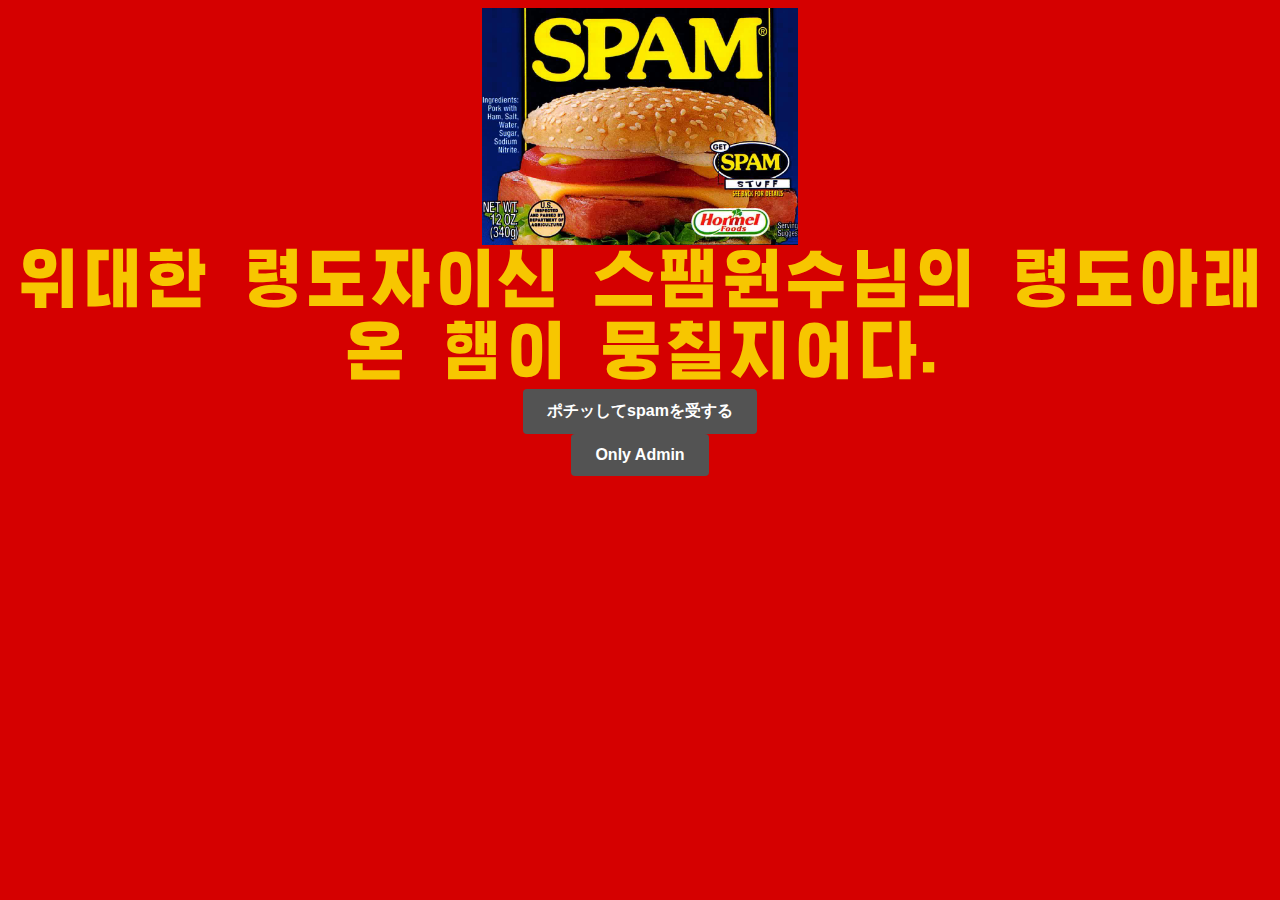
==== index.html @ f1647529 "SPAM 帝国" ====
<!DOCTYPE html>
<link rel="stylesheet" type="text/css" href="src/css/index.css">
<link rel="stylesheet" type="text/javascript" href="src/js/script.js">
<head>
    <title>I LOVE SPAM</title>
</head>
<body>
    <img class='denwa' src="src/img/idaina.jpg" alt="An image of a flower">
    <div class="spamTitle">위대한 령도자이신 스팸원수님의 령도아래 온 햄이 뭉칠지어다.</div>
    <button class="ulikespam" onclick="spam()">ポチッしてspamを受する</button> 
    <!-- ChatGPT　スゲー -->
    <script>
        function spam() {
            console.log('spam');
            document.querySelector(".spamTitle").innerHTML = "간악한 왜놈에게 줄 스팸은 없다!";
            document.querySelector(".spamTitle").innerHTML = "じゃあくなにっぽんじんにあたえるスパムはない！";
        }
    </script>
    <button class="ulikespam" onclick="missileLaunch()">Only Admin</button> 
    <script>
        function missileLaunch() {
            window.location.replace("kokumin.html");
        }
    </script>
</body>
---- src/css/index.css ----
.denwa {
    display: block;
    margin-left: auto;
    margin-right: auto;
    width: 25%;
}
.spamTitle {
    text-align: center;
    font-size: 8ch;
    font-family: KP CHEONLIMA;
    color: #F7C600;
}
.ulikespam {
    margin: 0 auto;
    display: block;
    background-color: rgb(83, 83, 83);
    color: white;
    font-size: 16px;
    font-weight: bold;
    border: none;
    border-radius: 4px;
    padding: 12px 24px;
    cursor: pointer;
    text-align: center;
}
@font-face {
    font-family: 'KP CHEONLIMA';
    src: url(../fonts/KCC-KP-CheonRiMa-Bold-KP-2011KPS.ttf);
    font-weight: normal;
    font-style: normal;
}
body {
    background-color: rgb(213, 0, 0);
}
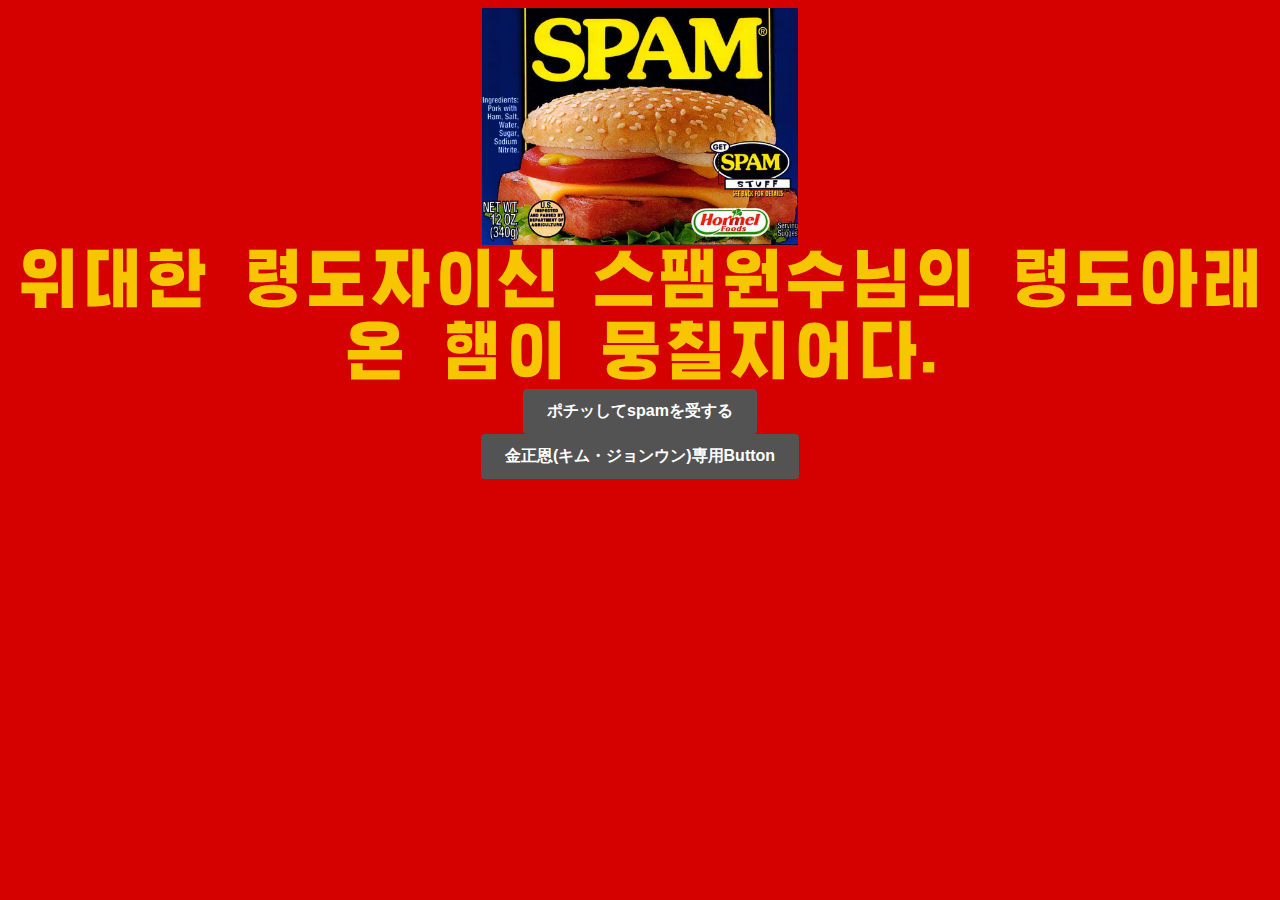
==== commit fe9a4464: "사용자 편의 증가" ====
--- a/index.html
+++ b/index.html
@@ -16,7 +16,7 @@
             document.querySelector(".spamTitle").innerHTML = "じゃあくなにっぽんじんにあたえるスパムはない！";
         }
     </script>
-    <button class="ulikespam" onclick="missileLaunch()">Only Admin</button> 
+    <button class="ulikespam" onclick="missileLaunch()">金正恩(キム・ジョンウン)専用Button</button> 
     <script>
         function missileLaunch() {
             window.location.replace("kokumin.html");
